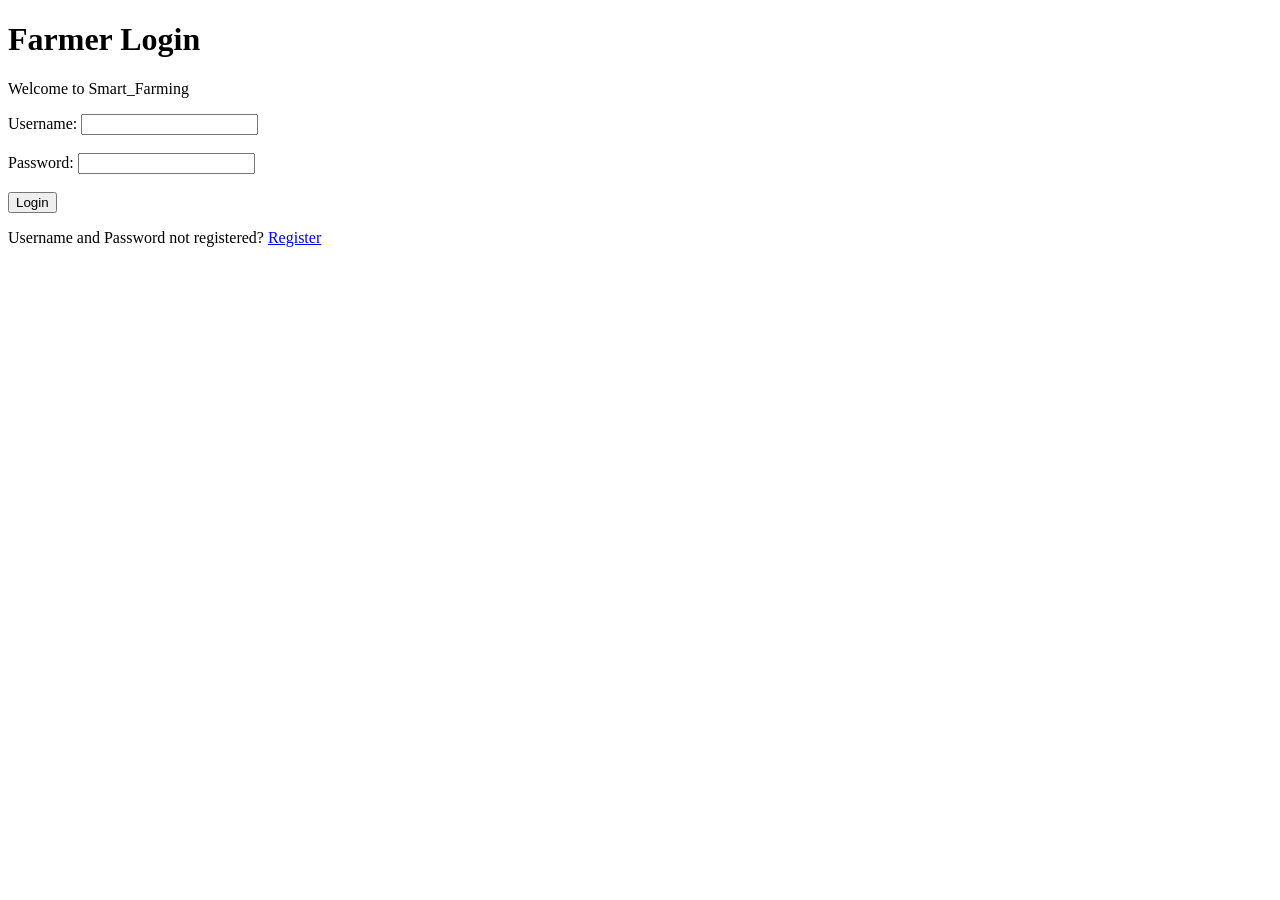
==== Final/Project/Smart Farm Management System/Farmer/HTML/login.html @ 96234155 "login added" ====
<!DOCTYPE html>
<html>
<head>
    <title>Farmer Login</title>
    <link rel="stylesheet" href="style.css">
</head>
<body>

<div class="box">
    <h1>Farmer Login</h1>
    <p>Welcome to Smart_Farming</p>

    <form method="post" action="login.php">
        Username:
        <input type="text" name="username" value=""><br><br>

        Password:
        <input type="password" name="password" value=""><br><br>

        <input type="submit" value="Login">
    </form>

    <p class="register-text">
        Username and Password not registered?
        <a href="register.html">Register</a>
    </p>
</div>

</body>
</html>
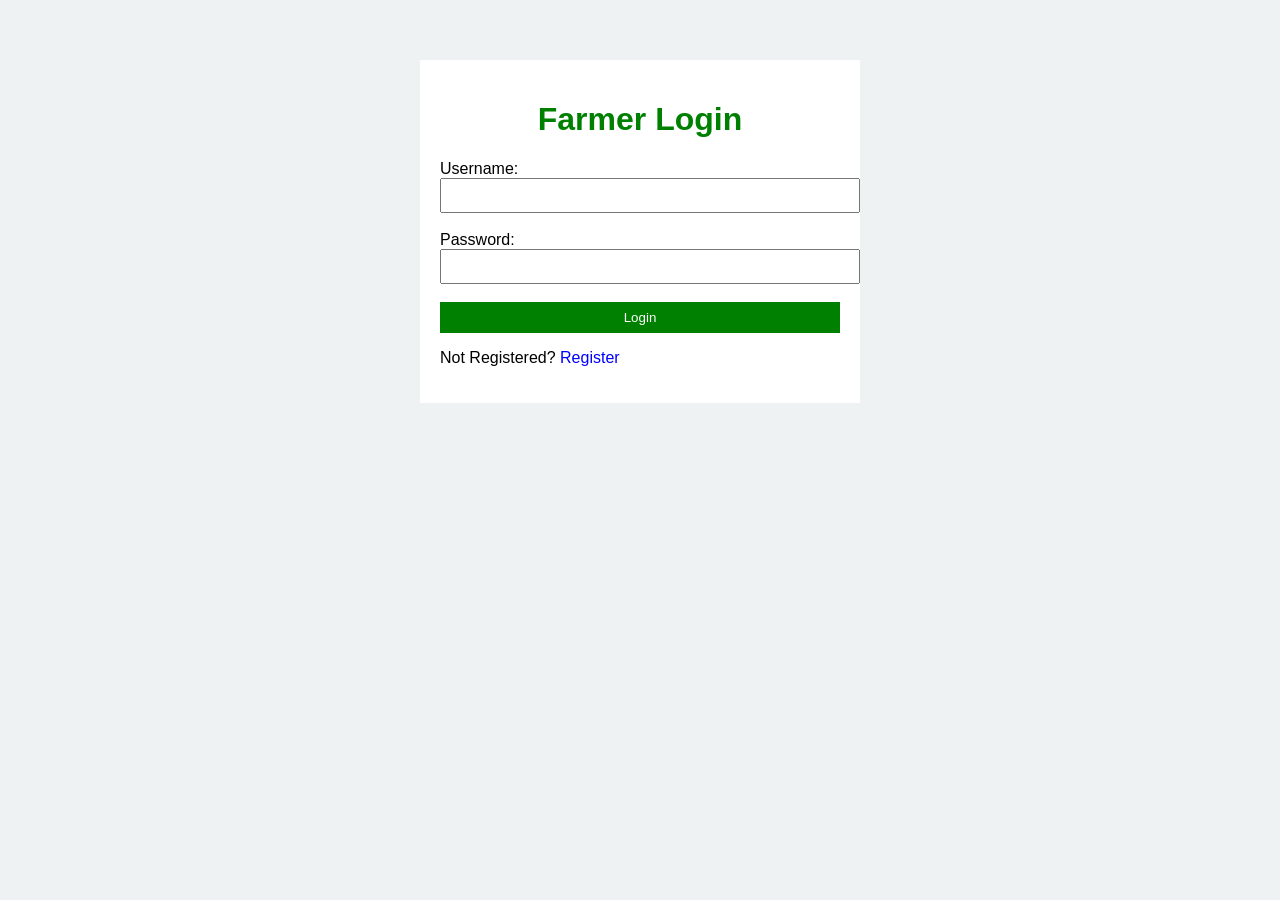
==== commit 727eb7d7: "path added" ====
--- a/Final/Project/Smart Farm Management System/Farmer/HTML/login.html
+++ b/Final/Project/Smart Farm Management System/Farmer/HTML/login.html
@@ -2,29 +2,57 @@
 <html>
 <head>
     <title>Farmer Login</title>
-    <link rel="stylesheet" href="style.css">
+    <link rel="stylesheet" href="../CSS/style.css">
 </head>
 <body>
 
 <div class="box">
-    <h1>Farmer Login</h1>
-    <p>Welcome to Smart_Farming</p>
+<h1>Farmer Login</h1>
 
-    <form method="post" action="login.php">
-        Username:
-        <input type="text" name="username" value=""><br><br>
+<form method="post" action="login.php" onsubmit="return validate()">
+Username:<br>
+<input type="text" name="username" id="username" value=""><br><br>
 
-        Password:
-        <input type="password" name="password" value=""><br><br>
+Password:<br>
+<input type="password" name="password" id="password" value=""><br><br>
 
-        <input type="submit" value="Login">
-    </form>
+<input type="submit" value="Login">
+</form>
 
-    <p class="register-text">
-        Username and Password not registered?
-        <a href="register.html">Register</a>
-    </p>
+<p id="error" style="color:red;"></p>
+<p>Not Registered? <a href="register.html" style="color:blue;">Register</a></p>
+
 </div>
+
+<script>
+function validate()
+{
+    var username = document.getElementById("username").value.trim();
+    var password = document.getElementById("password").value.trim();
+    var error = "";
+
+    if(username == "" || password == "")
+    {
+        error = "Username and Password required";
+    }
+    else if(!/^[a-zA-Z]+$/.test(username))
+    {
+        error = "Username must contain only letters";
+    }
+    else if(!/^.{8,}$/.test(password))
+    {
+        error = "Password must be at least 8 characters";
+    }
+
+    if(error != "")
+    {
+        document.getElementById("error").innerHTML = error;
+        return false;
+    }
+
+    return true;
+}
+</script>
 
 </body>
 </html>
--- a/Final/Project/Smart Farm Management System/Farmer/CSS/style.css
+++ b/Final/Project/Smart Farm Management System/Farmer/CSS/style.css
@@ -0,0 +1,37 @@
+body {
+    font-family: Arial;
+    background-color: #eef2f3;
+}
+
+.box {
+    width: 400px;
+    margin: 60px auto;
+    padding: 20px;
+    background-color: white;
+}
+
+h1, h2 {
+    text-align: center;
+    color: green;
+}
+
+input {
+    width: 100%;
+    padding: 8px;
+}
+
+input[type=submit] {
+    background-color: green;
+    color: white;
+    border: none;
+}
+
+.register-text {
+    text-align: center;
+    margin-top: 15px;
+}
+
+a {
+    color: green;
+    text-decoration: none;
+}
